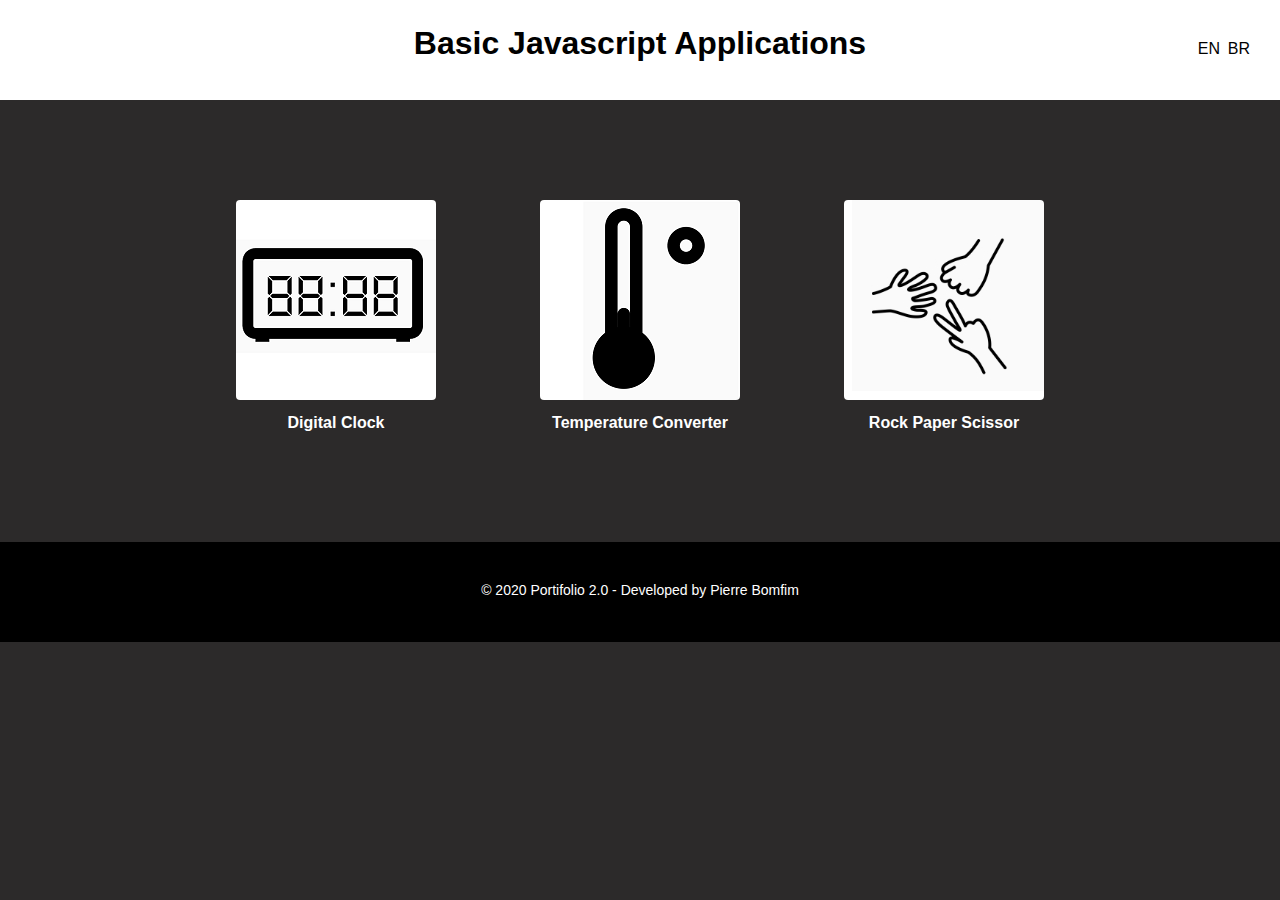
==== index.html @ 825e085d "update portifolio" ====
<!DOCTYPE html>
<html lang="en">
<head>
    <meta charset="UTF-8">
    <meta name="viewport" content="width=device-width, initial-scale=1.0">
    <title>JS Apps</title>
    <link rel="stylesheet" href="style.css">
</head>
<body>
    <header>
        <h1>Basic Javascript Applications</h1>
        <span id="en">EN</span>
        <span id="br">BR</span>
    </header>

    <div class="choices">
        <div class="choice">
            <img src="images/clock.png" alt="">
            <p id="clock">Digital Clock</p>
        </div>
        <div class="choice">
            <img src="images/termomenter.png" alt="">
            <p id="temp">Temperature Converter</p>
        </div>
        <div class="choice">
            <img src="images/rock-paper-scissor.png" alt="">
            <p id="rock">Rock Paper Scissor</p>
        </div>
    </div>

    <footer>
        <p>© 2020 Portifolio 2.0 - Developed by Pierre Bomfim</p>
    </footer>

    <script src="app.js"></script>
</body>
</html>
---- style.css ----
* {
    padding: 0;
    margin: 0;
    box-sizing: border-box;
}

header {
    background-color: white;
    height: 100px;
    text-align: center;
    padding: 25px;
    font-family: sans-serif;
}
header > span:hover {
    cursor: pointer;
    font-weight: bolder;
}
#en {
    position: absolute;
    top: 40px;
    right: 60px;
    transition: all 0.5s ease;
}
#br {
    position: absolute;
    top: 40px;
    right: 30px;
    transition: all 0.5s ease;
}

body {
    background-color: rgb(44, 42, 42);
}

.choices {
    text-align: center;
}
.choice {
    color: white;
    font-size: 35x;
    font-weight: bold;
    font-family: sans-serif;
    border-radius: 4px;
    display: inline-block;
    margin: 100px 50px;
    transition: all 1s ease;
}
.choice:hover {
    cursor: pointer;
    background-color: rgb(233, 90, 64);
}
.choice > img {
    border-radius: 4px;
}
.choice > p {
    margin: 10px;
    border-radius: 4px;
}

footer {
    background-color: black;
    color: white;
    font-size: 14px;
    font-family: sans-serif;
    text-align: center;
    height: 100px;
    padding: 40px;
}
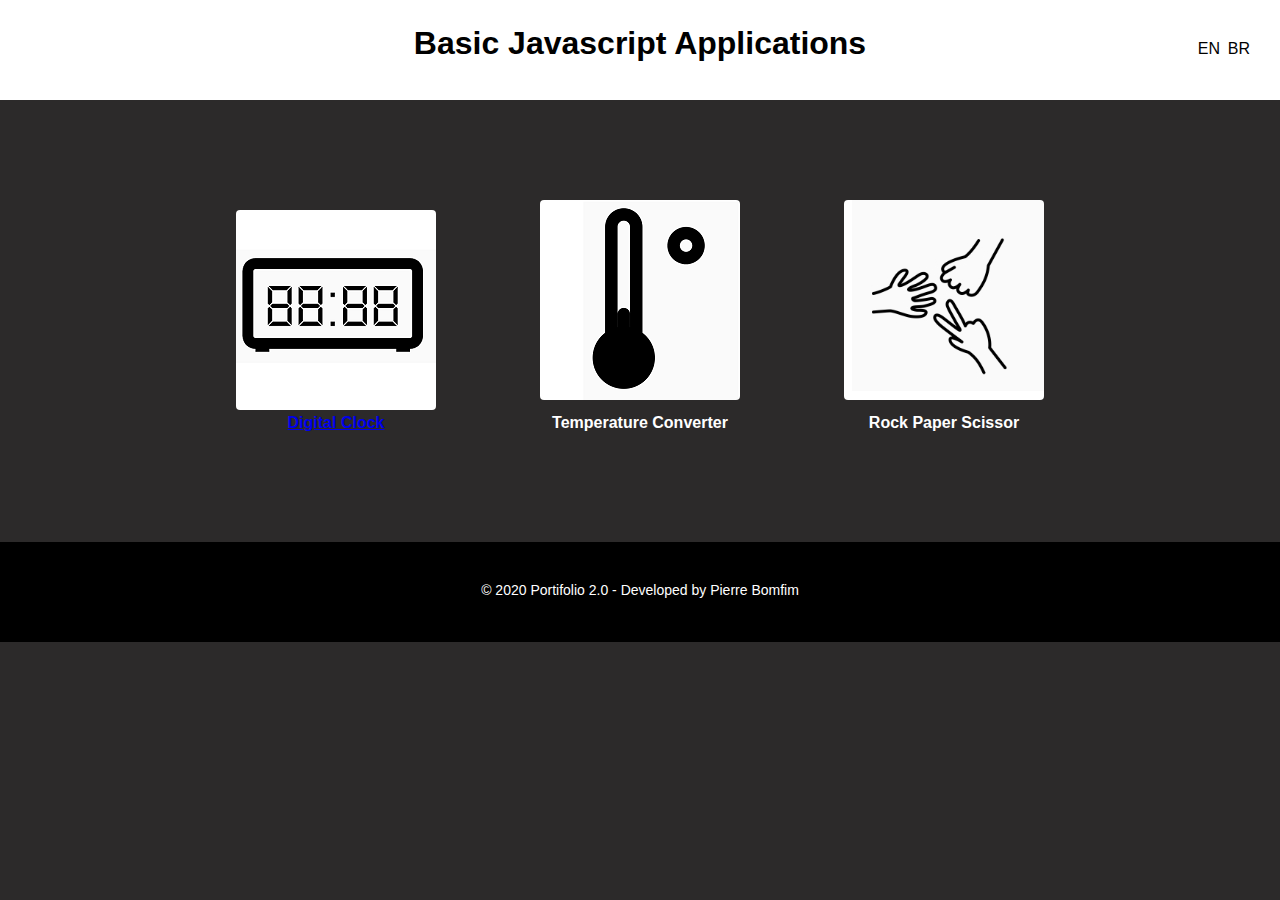
==== commit b420db3c: "Update index.html" ====
--- a/index.html
+++ b/index.html
@@ -16,7 +16,7 @@
     <div class="choices">
         <div class="choice">
             <img src="images/clock.png" alt="">
-            <p id="clock">Digital Clock</p>
+            <a href='https://google.com'><p id="clock">Digital Clock</p></a>
         </div>
         <div class="choice">
             <img src="images/termomenter.png" alt="">
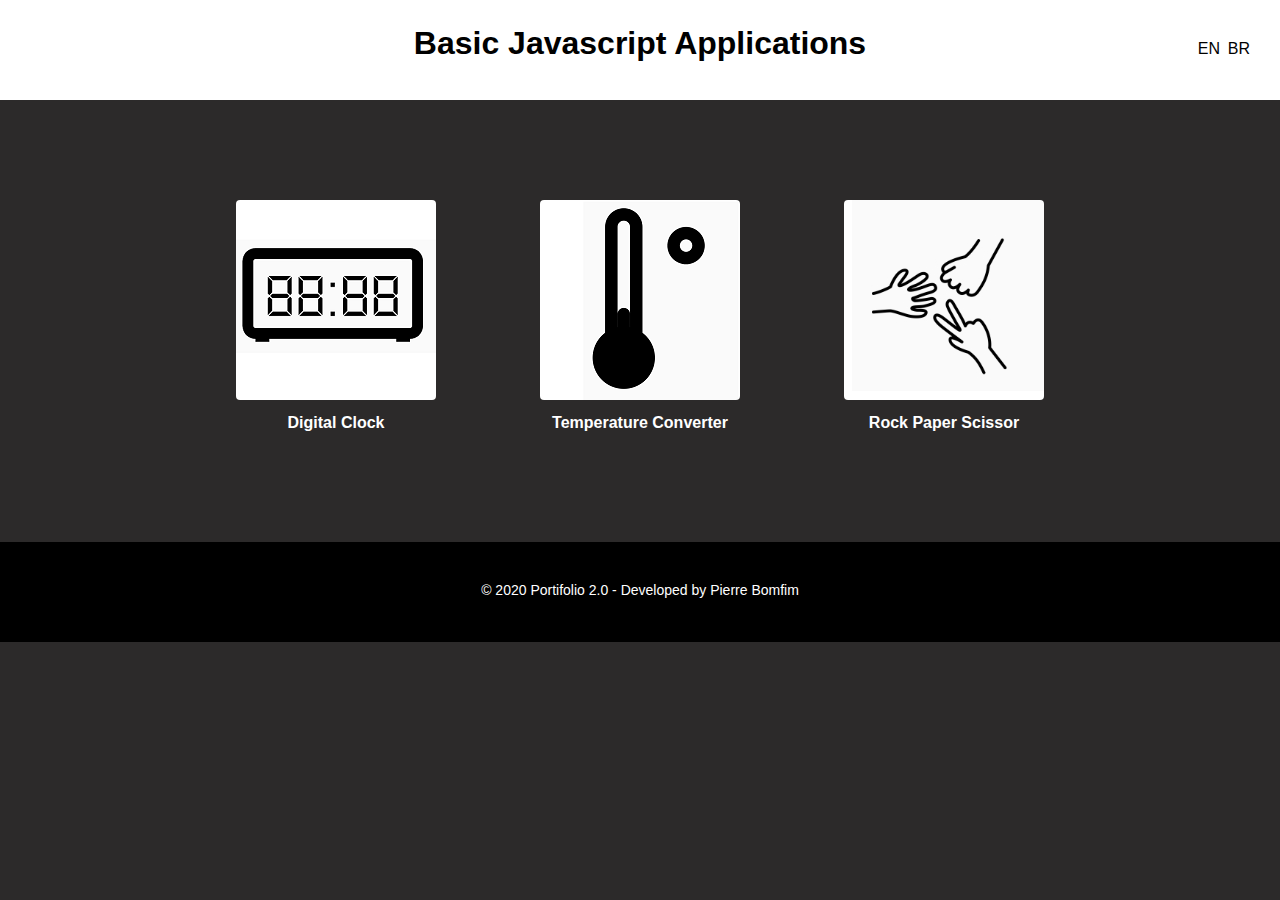
==== commit 1d0cd3a8: "Update index.html" ====
--- a/index.html
+++ b/index.html
@@ -16,7 +16,7 @@
     <div class="choices">
         <div class="choice">
             <img src="images/clock.png" alt="">
-            <a href='https://google.com'><p id="clock">Digital Clock</p></a>
+            <p id="clock">Digital Clock</p>
         </div>
         <div class="choice">
             <img src="images/termomenter.png" alt="">
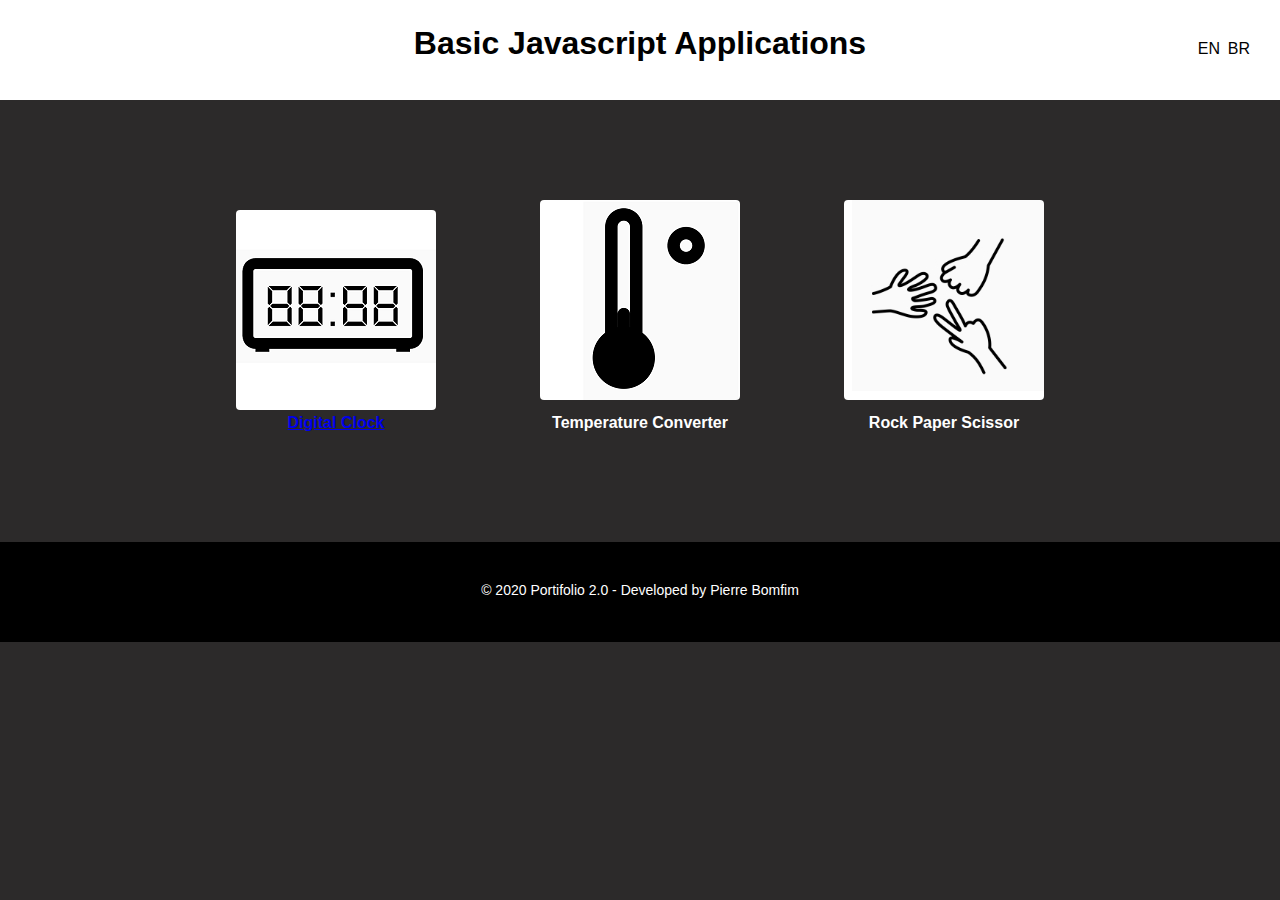
==== commit 6fd96953: "Update index.html" ====
--- a/index.html
+++ b/index.html
@@ -1,37 +1,37 @@
-<!DOCTYPE html>
-<html lang="en">
-<head>
-    <meta charset="UTF-8">
-    <meta name="viewport" content="width=device-width, initial-scale=1.0">
-    <title>JS Apps</title>
-    <link rel="stylesheet" href="style.css">
-</head>
-<body>
-    <header>
-        <h1>Basic Javascript Applications</h1>
-        <span id="en">EN</span>
-        <span id="br">BR</span>
-    </header>
-
-    <div class="choices">
-        <div class="choice">
-            <img src="images/clock.png" alt="">
-            <p id="clock">Digital Clock</p>
-        </div>
-        <div class="choice">
-            <img src="images/termomenter.png" alt="">
-            <p id="temp">Temperature Converter</p>
-        </div>
-        <div class="choice">
-            <img src="images/rock-paper-scissor.png" alt="">
-            <p id="rock">Rock Paper Scissor</p>
-        </div>
-    </div>
-
-    <footer>
-        <p>© 2020 Portifolio 2.0 - Developed by Pierre Bomfim</p>
-    </footer>
-
-    <script src="app.js"></script>
-</body>
-</html>+<!DOCTYPE html>
+<html lang="en">
+<head>
+    <meta charset="UTF-8">
+    <meta name="viewport" content="width=device-width, initial-scale=1.0">
+    <title>JS Apps</title>
+    <link rel="stylesheet" href="style.css">
+</head>
+<body>
+    <header>
+        <h1>Basic Javascript Applications</h1>
+        <span id="en">EN</span>
+        <span id="br">BR</span>
+    </header>
+
+    <div class="choices">
+        <div class="choice">
+            <img src="images/clock.png" alt="">
+            <a href='https://www.google.com'><p id="clock">Digital Clock</p></a>
+        </div>
+        <div class="choice">
+            <img src="images/termomenter.png" alt="">
+            <p id="temp">Temperature Converter</p>
+        </div>
+        <div class="choice">
+            <img src="images/rock-paper-scissor.png" alt="">
+            <p id="rock">Rock Paper Scissor</p>
+        </div>
+    </div>
+
+    <footer>
+        <p>© 2020 Portifolio 2.0 - Developed by Pierre Bomfim</p>
+    </footer>
+
+    <script src="app.js"></script>
+</body>
+</html>
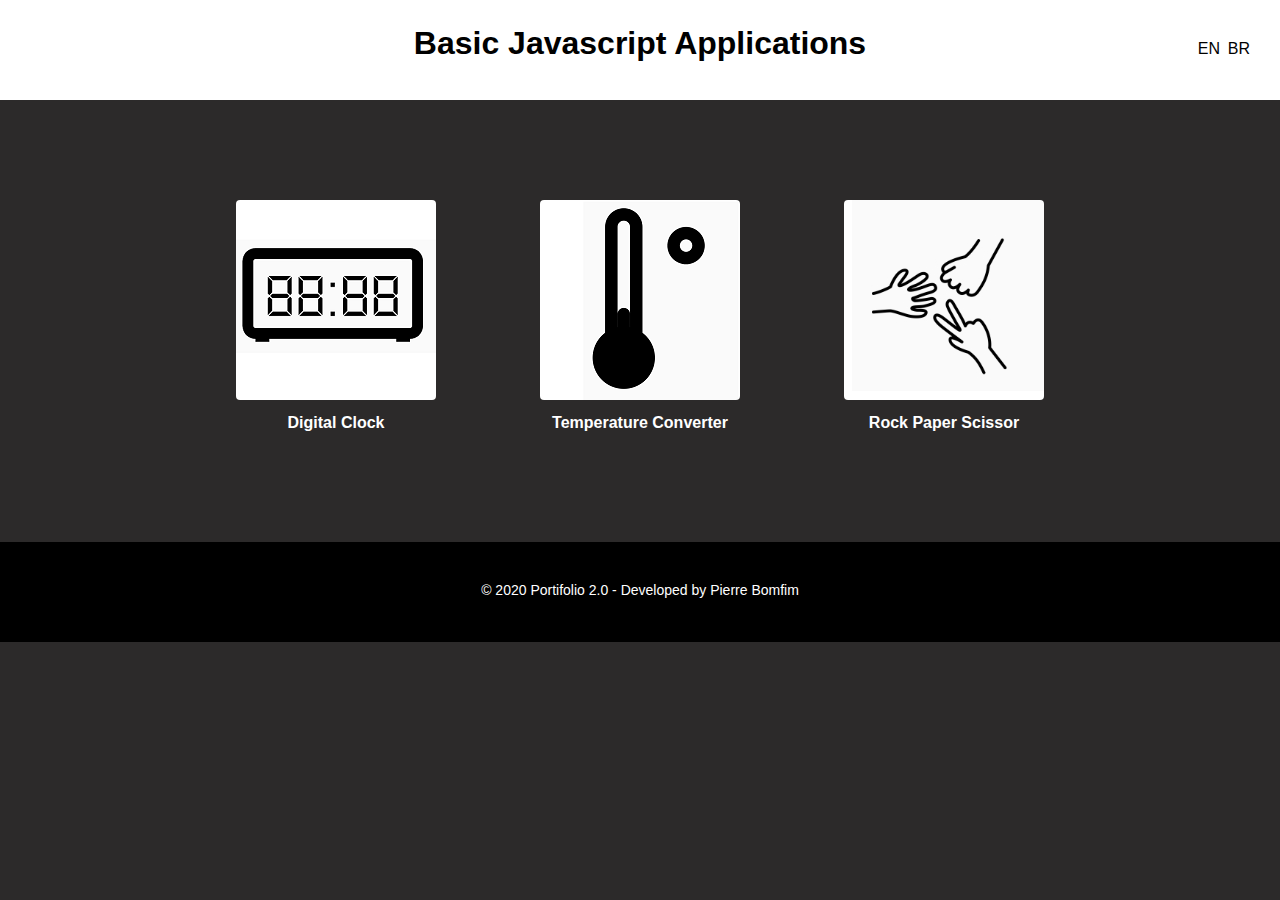
==== commit 47ef38d6: "Update index.html" ====
--- a/index.html
+++ b/index.html
@@ -16,7 +16,7 @@
     <div class="choices">
         <div class="choice">
             <img src="images/clock.png" alt="">
-            <a href='https://www.google.com'><p id="clock">Digital Clock</p></a>
+            <p id="clock">Digital Clock</p>
         </div>
         <div class="choice">
             <img src="images/termomenter.png" alt="">
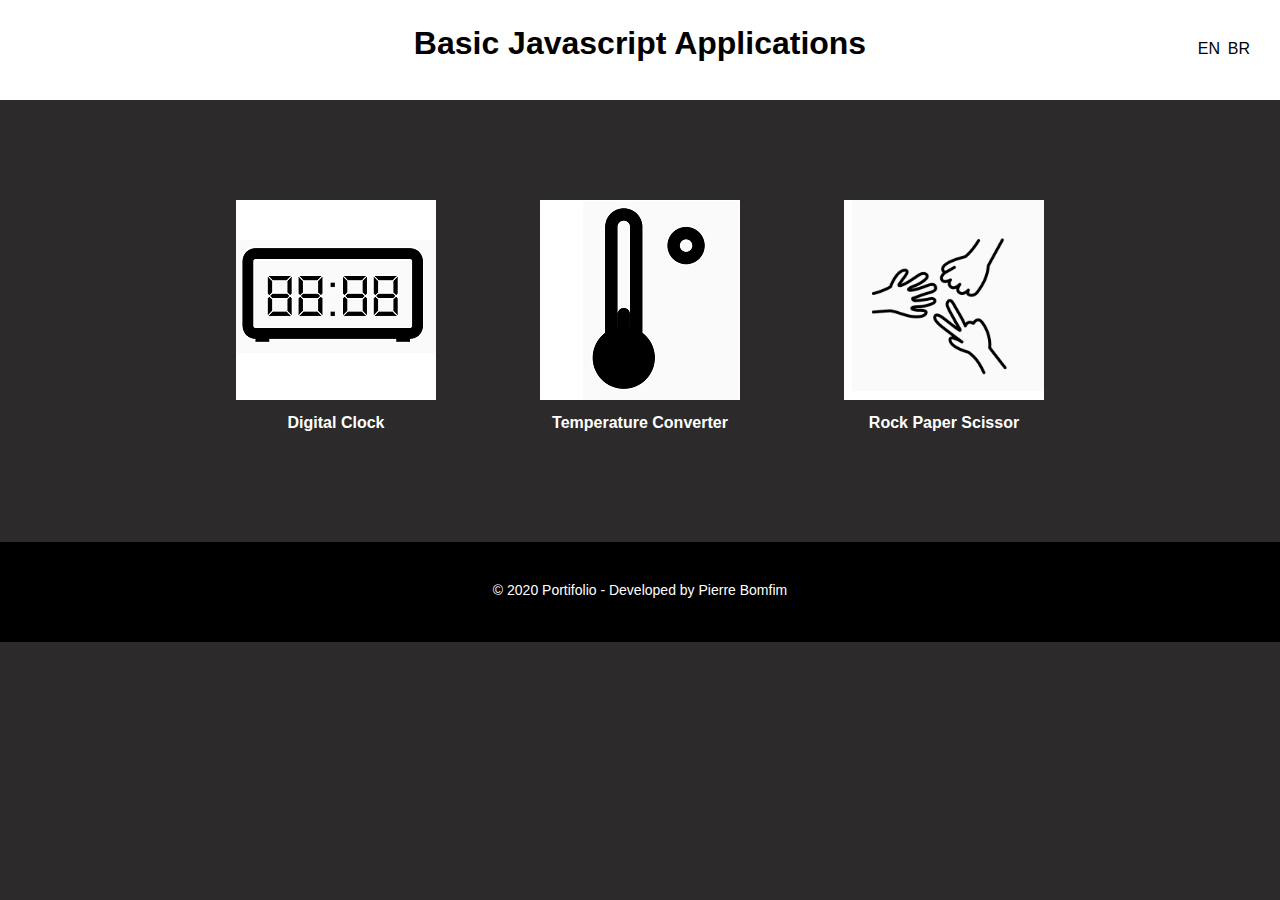
==== commit 62565f5e: "index update" ====
--- a/index.html
+++ b/index.html
@@ -15,21 +15,21 @@
 
     <div class="choices">
         <div class="choice">
-            <img src="images/clock.png" alt="">
-            <p id="clock">Digital Clock</p>
+            <a href="../javascript-projects/digital-clock/index.html"><img src="images/clock.png" alt=""></a>
+            <p id="clock">Digital Clock</a></p>
         </div>
         <div class="choice">
-            <img src="images/termomenter.png" alt="">
+            <a href="../javascript-projects/temp-converter/index.html"><img src="images/termomenter.png" alt=""></a>
             <p id="temp">Temperature Converter</p>
         </div>
         <div class="choice">
-            <img src="images/rock-paper-scissor.png" alt="">
+            <a href="../javascript-projects/rock-paper-scissors/index.html"><img src="images/rock-paper-scissor.png" alt=""></a>
             <p id="rock">Rock Paper Scissor</p>
         </div>
     </div>
 
     <footer>
-        <p>© 2020 Portifolio 2.0 - Developed by Pierre Bomfim</p>
+        <p>© 2020 Portifolio - Developed by Pierre Bomfim</p>
     </footer>
 
     <script src="app.js"></script>
--- a/style.css
+++ b/style.css
@@ -34,6 +34,7 @@
 
 .choices {
     text-align: center;
+    text-decoration: none;
 }
 .choice {
     color: white;
